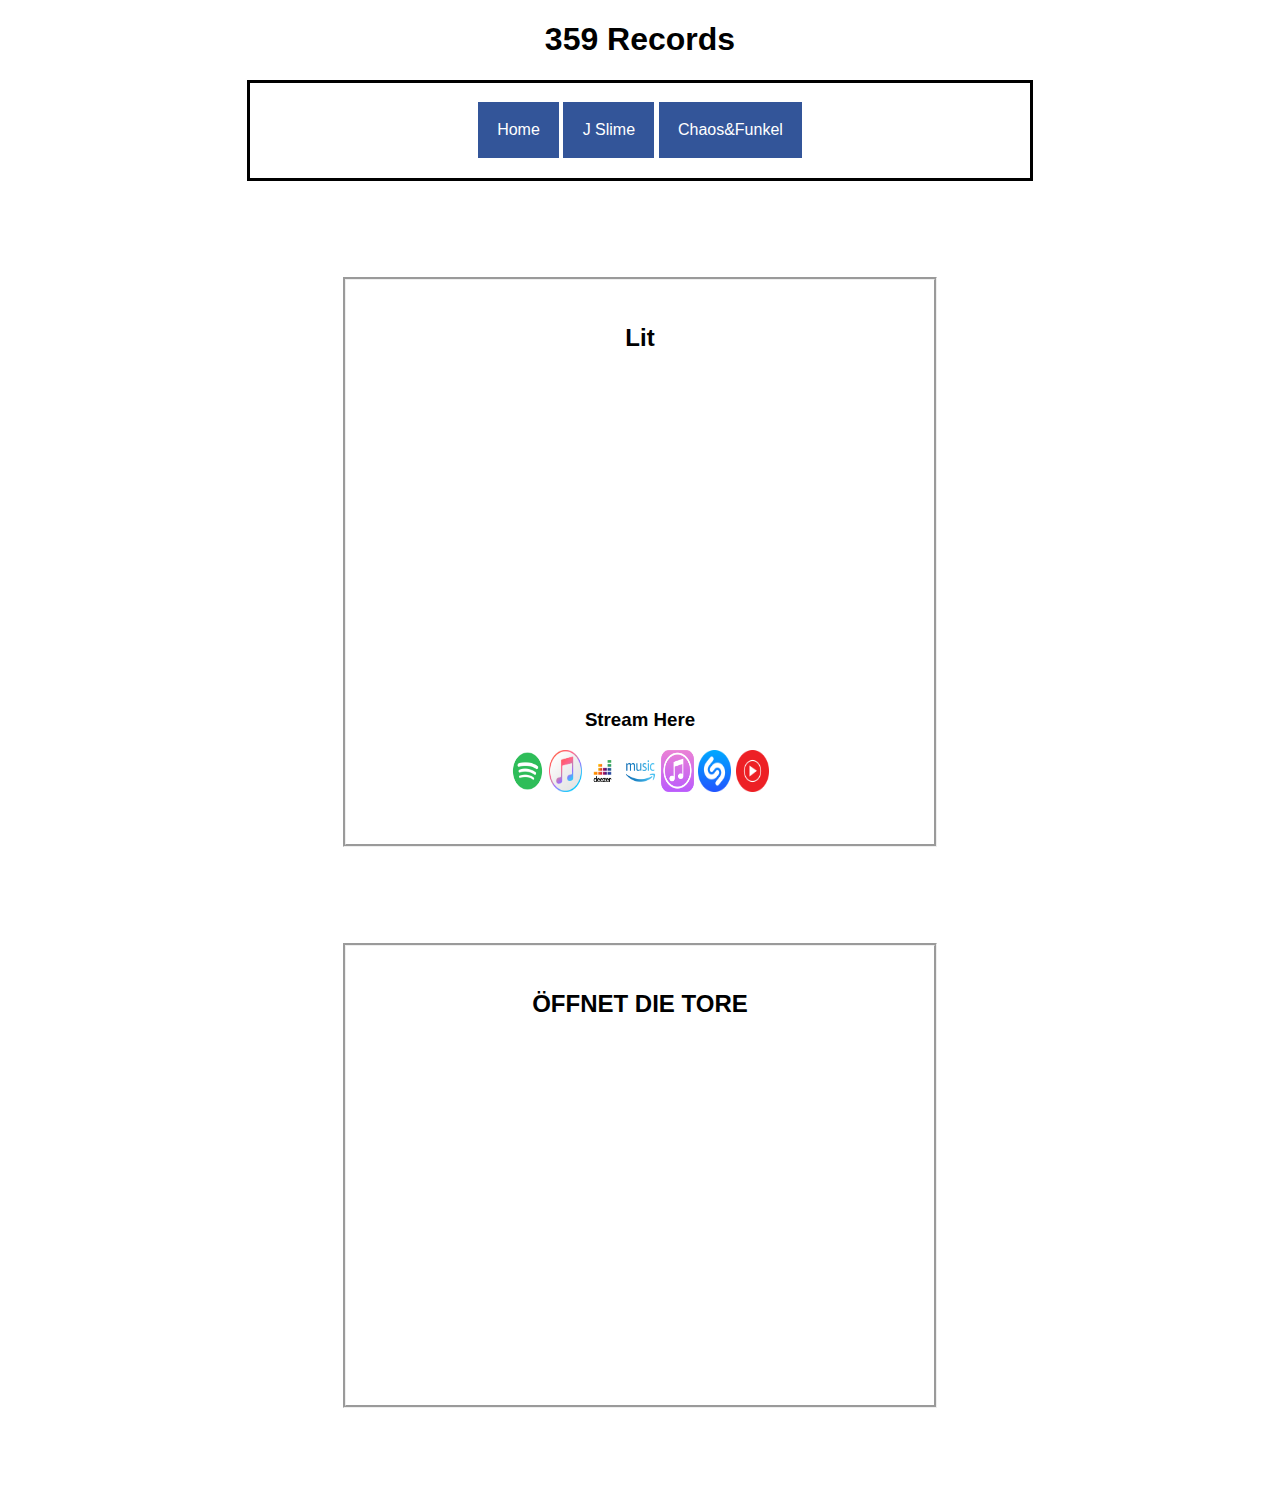
==== index.html @ 12d3d67a "first commit" ====
<!DOCTYPE html>
<html lang="en">
<head>
  <meta charset="UTF-8">
  <meta http-equiv="X-UA-Compatible" content="IE=edge">
  <meta name="viewport" content="width=device-width, initial-scale=1.0">
  <link rel="stylesheet" href="styles.css">
  <title>359 Records | The Open Source Web3 Record Label</title>
</head>
<body>
  <header>
    <h1>359 Records</h1>
  </header>
  
  <nav>
    <ul>
      <li><a href="index.html">Home</a></li>
      <li><a href="jslime.html">J Slime</a></li>
      <li><a href="chaos&funkel.html">Chaos&Funkel</a></li>
    </ul>
  </nav>

  <div class="release">
    <h2>Lit</h2>
    <div class="row_content">
      <iframe width="560" height="315" src="https://www.youtube.com/embed/x91KB4RolL4" title="YouTube video player" frameborder="0" allow="accelerometer; autoplay; clipboard-write; encrypted-media; gyroscope; picture-in-picture" allowfullscreen>
      </iframe>
    <h3>Stream Here</h3>
    <a href="https://open.spotify.com/album/1MGZklU2a8NoUvh8WsIWMs?referral=labelaffiliate&utm_source=1100liJccTJV&utm_medium=Indie_Distrokid&utm_campaign=labelaffiliate"]>
      <img src="img/spotify_logo.png" alt="spotify_logo" height="42" width="33">
    </a>
    <a href="https://music.apple.com/us/album/lit-single/1598792626?uo=4"]>
      <img src="img/applemusic_logo.png" alt="apple_logo" height="42" width="33">
    </a>
    <a href="https://www.deezer.com/de/album/277835002">
      <img src="img/deezer_logo.png" alt="deezer_logo" height="42" width="33">
    </a>
    <a href="https://www.amazon.com/gp/product/B09N2P4R2Y">
      <img src="img/amazonmusic_logo.png" alt="amazonmusic_logo" height="42" width="33">  
    </a>
    <a href="https://music.apple.com/us/album/lit-single/1598792626?uo=4&app=itunes&at=1001lry3&ct=dashboard">
      <img src="img/itunes_logo.png" alt="itunes_logo" height="42" width="33">
    </a>
    <a href="https://www.shazam.com/de/track/596119555/lit">
      <img src="img/shazam_logo.png" alt="shazam_logo" height="42" width="33">
    </a>
    <a href="https://music.youtube.com/playlist?list=OLAK5uy_l1vqA_8gUKTZh3XFg6WRbxYBHTE07L10Q&feature=share">
      <img src="img/youtubemusic_logo.png" alt="youtubemusic_logo" height="42" width="33">
    </a>
    </div>
  </div>
  
  <div class="release">
    <h2>ÖFFNET DIE TORE</h2>
    <div class="row_content">
      <iframe width="560" height="315" src="https://www.youtube.com/embed/uKxlsEPYcmQ" title="YouTube video player" frameborder="0" allow="accelerometer; autoplay; clipboard-write; encrypted-media; gyroscope; picture-in-picture" allowfullscreen></iframe>
    </div> 
    
  </div>
</body>
</html>
---- styles.css ----
html, body {
  height: 100%;
}

html {
  display: table;
  margin: auto;
}

body {
  display: table-cell;
  vertical-align: middle;
  text-align: center;
  font-family: Arial, Helvetica, sans-serif;
}

nav {
  padding: 0;
}

ul {
  list-style-type: none;
  overflow: hidden;
  padding: 1.2rem;
  border: solid;
}

li {
  display: inline-block;
  background-color: #359;
  padding: 1.2rem;
}

a {
  text-decoration: none;
  color: white;
}

li:hover {
  background-color: black;
  cursor: pointer;
}

.release {
  border-style: groove;
  margin: 6rem;
  padding: 1.5rem 0.9rem 3rem;
}
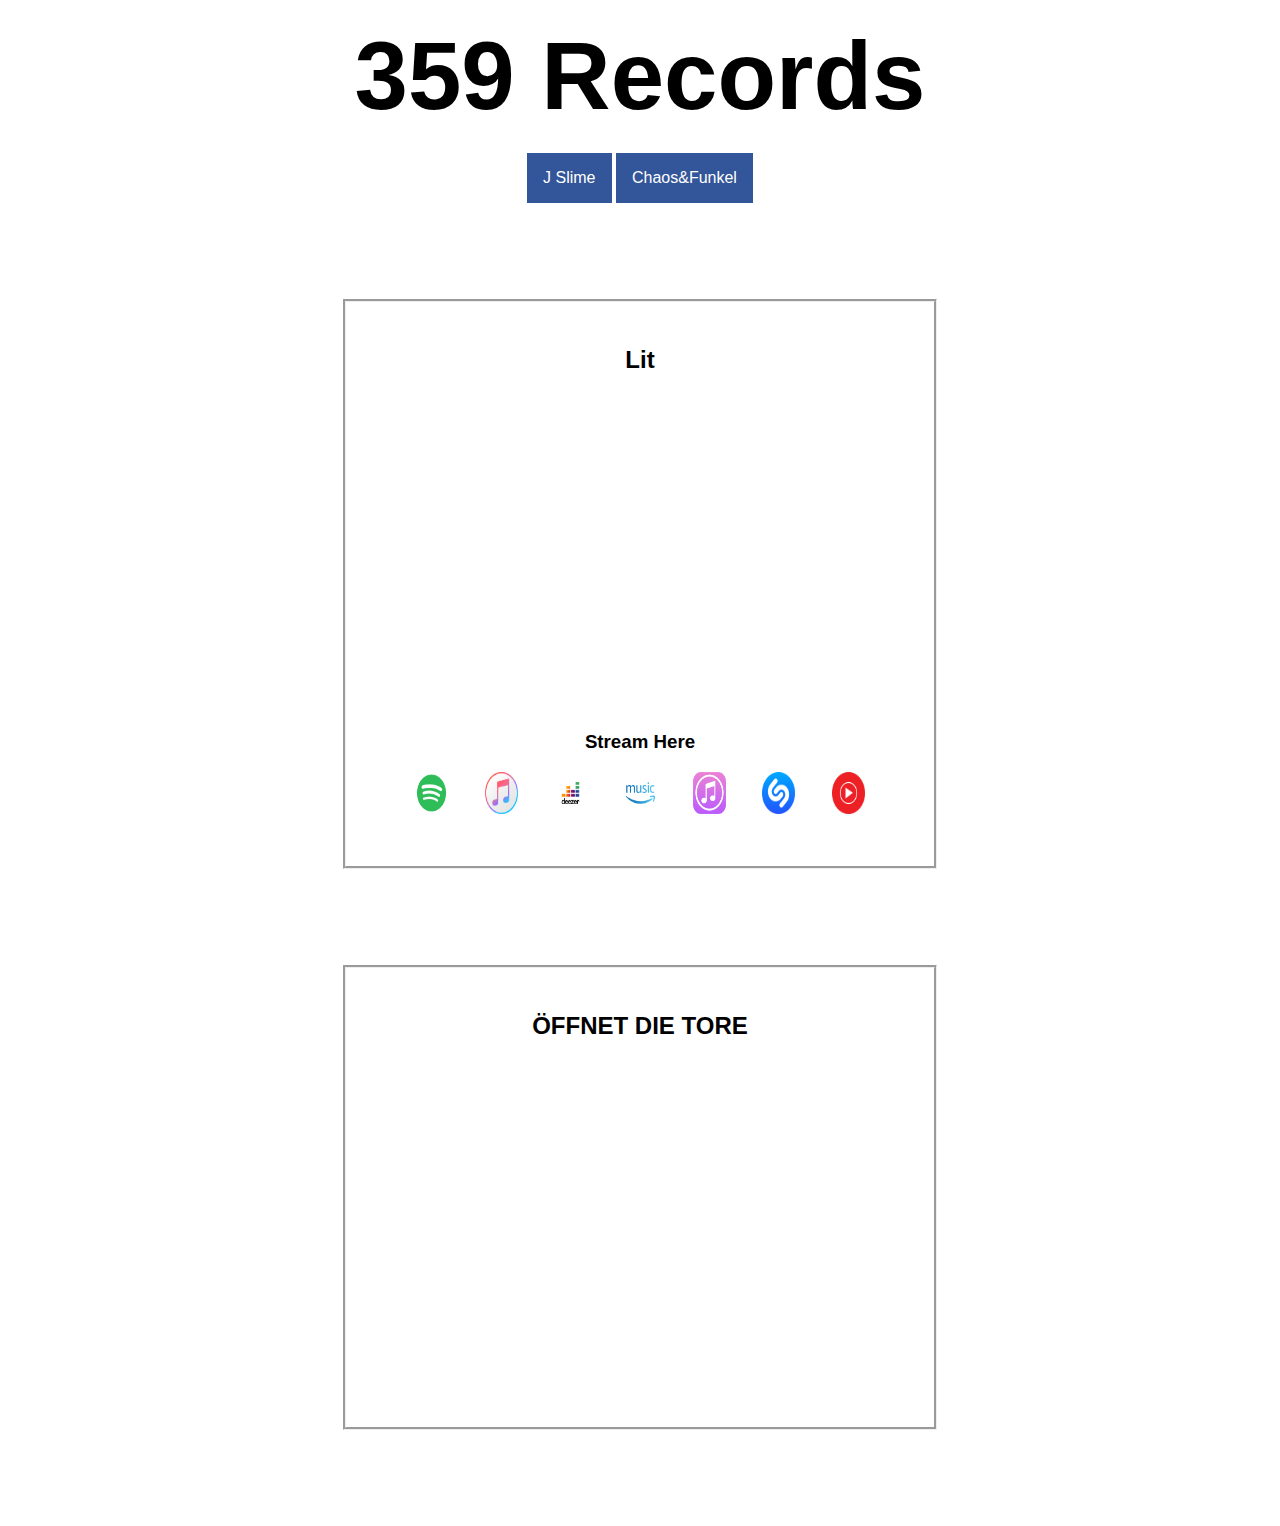
==== commit 1ae9e713: "new minimalistic navbar" ====
--- a/index.html
+++ b/index.html
@@ -9,17 +9,12 @@
 </head>
 <body>
   <header>
-    <h1>359 Records</h1>
+    <nav>
+        <h1><a href="index.html" class="logo">359 Records</a></h1>
+        <div class="nav-item"><a href="jslime.html">J Slime</a></div>
+        <div class="nav-item"><a href="chaos&funkel.html">Chaos&Funkel</a></div>
+    </nav>
   </header>
-  
-  <nav>
-    <ul>
-      <li><a href="index.html">Home</a></li>
-      <li><a href="jslime.html">J Slime</a></li>
-      <li><a href="chaos&funkel.html">Chaos&Funkel</a></li>
-    </ul>
-  </nav>
-
   <div class="release">
     <h2>Lit</h2>
     <div class="row_content">
@@ -49,13 +44,11 @@
     </a>
     </div>
   </div>
-  
   <div class="release">
     <h2>ÖFFNET DIE TORE</h2>
     <div class="row_content">
       <iframe width="560" height="315" src="https://www.youtube.com/embed/uKxlsEPYcmQ" title="YouTube video player" frameborder="0" allow="accelerometer; autoplay; clipboard-write; encrypted-media; gyroscope; picture-in-picture" allowfullscreen></iframe>
     </div> 
-    
   </div>
 </body>
 </html>--- a/styles.css
+++ b/styles.css
@@ -9,34 +9,30 @@
 
 body {
   display: table-cell;
-  vertical-align: middle;
   text-align: center;
   font-family: Arial, Helvetica, sans-serif;
+  padding: 0;
+  margin: 0;
 }
 
-nav {
-  padding: 0;
+
+.logo {
+  color: black;
+  font-size: 6rem;
 }
 
-ul {
-  list-style-type: none;
-  overflow: hidden;
-  padding: 1.2rem;
-  border: solid;
-}
-
-li {
-  display: inline-block;
+.nav-item {
   background-color: #359;
-  padding: 1.2rem;
+  display: inline-flex;
 }
 
 a {
   text-decoration: none;
   color: white;
+  padding: 1rem;
 }
 
-li:hover {
+.nav-item:hover {
   background-color: black;
   cursor: pointer;
 }
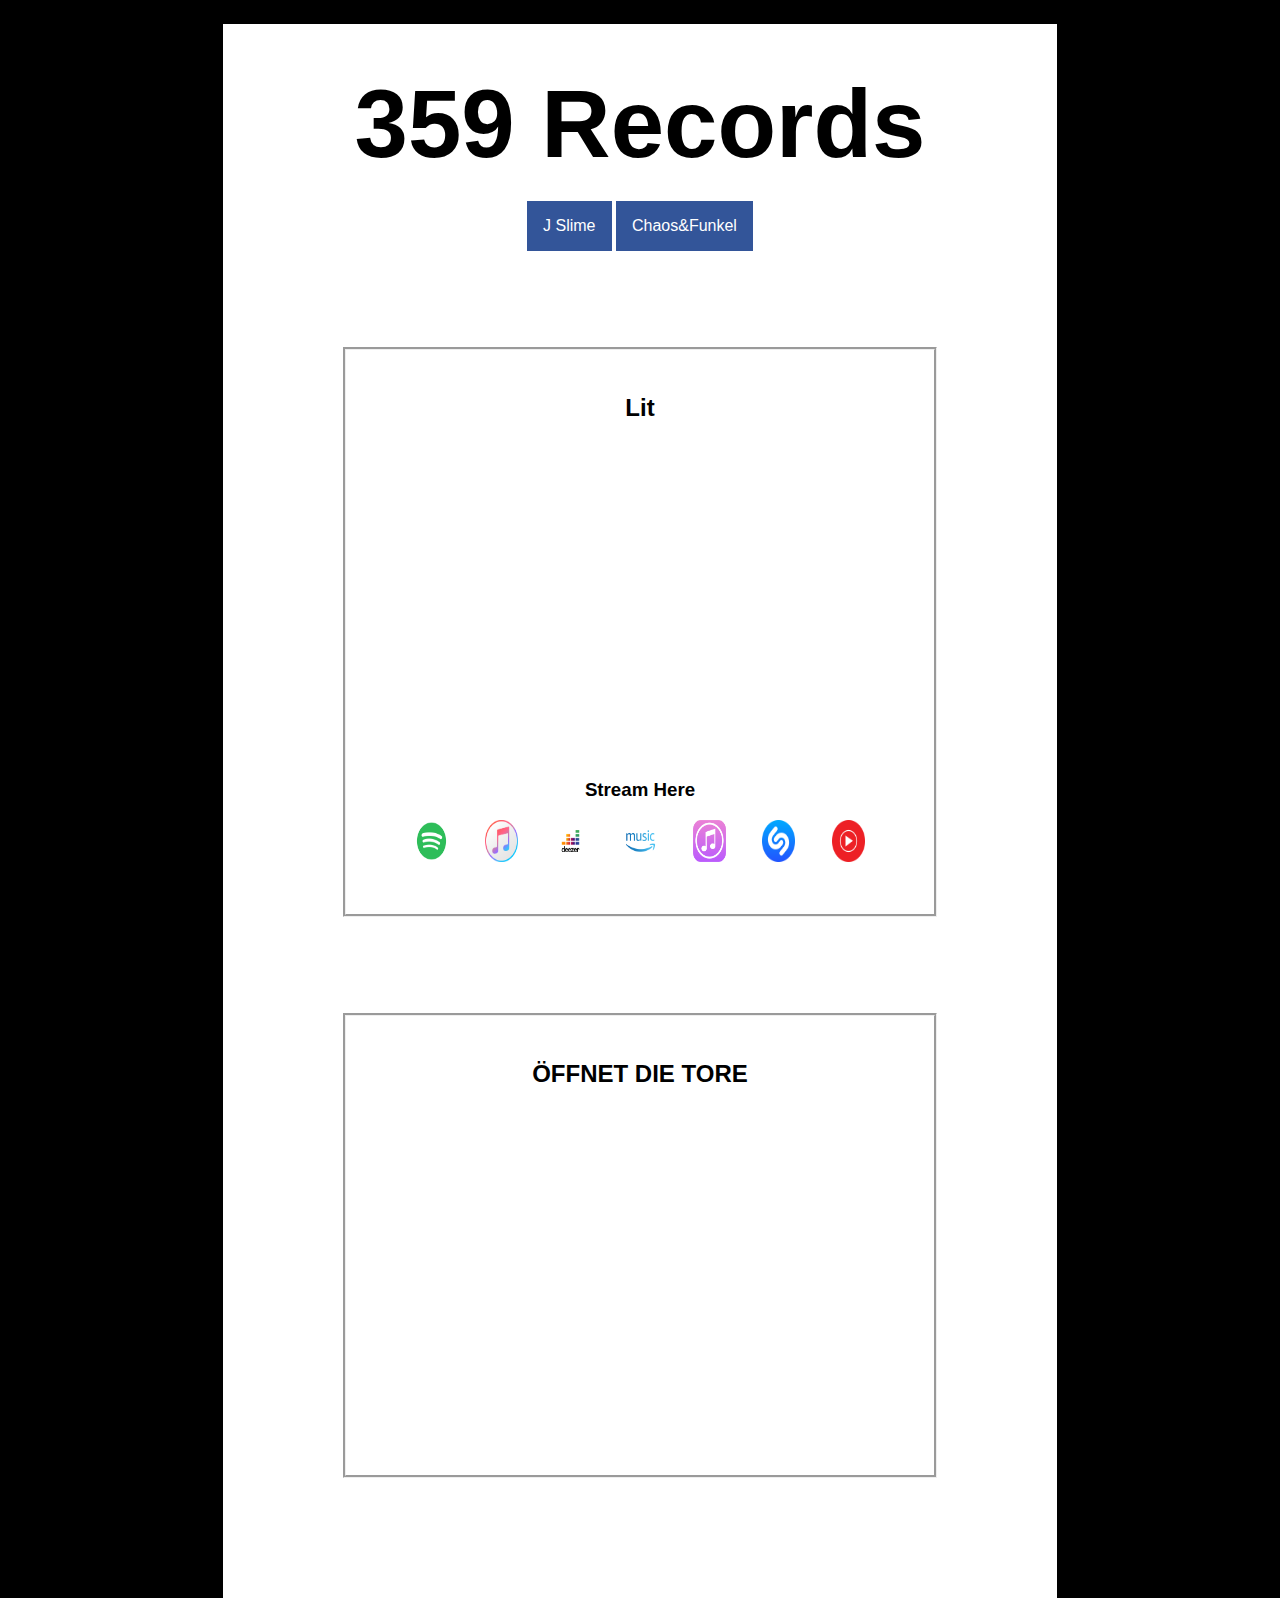
==== commit 60ea60aa: "added responsive features" ====
--- a/index.html
+++ b/index.html
@@ -8,47 +8,49 @@
   <title>359 Records | The Open Source Web3 Record Label</title>
 </head>
 <body>
-  <header>
-    <nav>
-        <h1><a href="index.html" class="logo">359 Records</a></h1>
-        <div class="nav-item"><a href="jslime.html">J Slime</a></div>
-        <div class="nav-item"><a href="chaos&funkel.html">Chaos&Funkel</a></div>
-    </nav>
-  </header>
-  <div class="release">
-    <h2>Lit</h2>
-    <div class="row_content">
-      <iframe width="560" height="315" src="https://www.youtube.com/embed/x91KB4RolL4" title="YouTube video player" frameborder="0" allow="accelerometer; autoplay; clipboard-write; encrypted-media; gyroscope; picture-in-picture" allowfullscreen>
-      </iframe>
-    <h3>Stream Here</h3>
-    <a href="https://open.spotify.com/album/1MGZklU2a8NoUvh8WsIWMs?referral=labelaffiliate&utm_source=1100liJccTJV&utm_medium=Indie_Distrokid&utm_campaign=labelaffiliate"]>
-      <img src="img/spotify_logo.png" alt="spotify_logo" height="42" width="33">
-    </a>
-    <a href="https://music.apple.com/us/album/lit-single/1598792626?uo=4"]>
-      <img src="img/applemusic_logo.png" alt="apple_logo" height="42" width="33">
-    </a>
-    <a href="https://www.deezer.com/de/album/277835002">
-      <img src="img/deezer_logo.png" alt="deezer_logo" height="42" width="33">
-    </a>
-    <a href="https://www.amazon.com/gp/product/B09N2P4R2Y">
-      <img src="img/amazonmusic_logo.png" alt="amazonmusic_logo" height="42" width="33">  
-    </a>
-    <a href="https://music.apple.com/us/album/lit-single/1598792626?uo=4&app=itunes&at=1001lry3&ct=dashboard">
-      <img src="img/itunes_logo.png" alt="itunes_logo" height="42" width="33">
-    </a>
-    <a href="https://www.shazam.com/de/track/596119555/lit">
-      <img src="img/shazam_logo.png" alt="shazam_logo" height="42" width="33">
-    </a>
-    <a href="https://music.youtube.com/playlist?list=OLAK5uy_l1vqA_8gUKTZh3XFg6WRbxYBHTE07L10Q&feature=share">
-      <img src="img/youtubemusic_logo.png" alt="youtubemusic_logo" height="42" width="33">
-    </a>
+  <div class="content">
+    <header>
+      <nav>
+          <h1><a href="index.html" class="logo">359 Records</a></h1>
+          <div class="nav-item"><a href="jslime.html">J Slime</a></div>
+          <div class="nav-item"><a href="chaos&funkel.html">Chaos&Funkel</a></div>
+      </nav>
+    </header>
+    <div class="release">
+      <h2>Lit</h2>
+      <div class="row_content">
+        <iframe width="560" height="315" src="https://www.youtube.com/embed/x91KB4RolL4" title="YouTube video player" frameborder="0" allow="accelerometer; autoplay; clipboard-write; encrypted-media; gyroscope; picture-in-picture" allowfullscreen>
+        </iframe>
+      <h3>Stream Here</h3>
+      <a href="https://open.spotify.com/album/1MGZklU2a8NoUvh8WsIWMs?referral=labelaffiliate&utm_source=1100liJccTJV&utm_medium=Indie_Distrokid&utm_campaign=labelaffiliate"]>
+        <img src="img/spotify_logo.png" alt="spotify_logo" height="42" width="33">
+      </a>
+      <a href="https://music.apple.com/us/album/lit-single/1598792626?uo=4"]>
+        <img src="img/applemusic_logo.png" alt="apple_logo" height="42" width="33">
+      </a>
+      <a href="https://www.deezer.com/de/album/277835002">
+        <img src="img/deezer_logo.png" alt="deezer_logo" height="42" width="33">
+      </a>
+      <a href="https://www.amazon.com/gp/product/B09N2P4R2Y">
+        <img src="img/amazonmusic_logo.png" alt="amazonmusic_logo" height="42" width="33">  
+      </a>
+      <a href="https://music.apple.com/us/album/lit-single/1598792626?uo=4&app=itunes&at=1001lry3&ct=dashboard">
+        <img src="img/itunes_logo.png" alt="itunes_logo" height="42" width="33">
+      </a>
+      <a href="https://www.shazam.com/de/track/596119555/lit">
+        <img src="img/shazam_logo.png" alt="shazam_logo" height="42" width="33">
+      </a>
+      <a href="https://music.youtube.com/playlist?list=OLAK5uy_l1vqA_8gUKTZh3XFg6WRbxYBHTE07L10Q&feature=share">
+        <img src="img/youtubemusic_logo.png" alt="youtubemusic_logo" height="42" width="33">
+      </a>
+      </div>
     </div>
-  </div>
-  <div class="release">
-    <h2>ÖFFNET DIE TORE</h2>
-    <div class="row_content">
-      <iframe width="560" height="315" src="https://www.youtube.com/embed/uKxlsEPYcmQ" title="YouTube video player" frameborder="0" allow="accelerometer; autoplay; clipboard-write; encrypted-media; gyroscope; picture-in-picture" allowfullscreen></iframe>
-    </div> 
+    <div class="release">
+      <h2>ÖFFNET DIE TORE</h2>
+      <div class="row_content">
+        <iframe width="560" height="315" src="https://www.youtube.com/embed/uKxlsEPYcmQ" title="YouTube video player" frameborder="0" allow="accelerometer; autoplay; clipboard-write; encrypted-media; gyroscope; picture-in-picture" allowfullscreen></iframe>
+      </div> 
+    </div>
   </div>
 </body>
 </html>--- a/styles.css
+++ b/styles.css
@@ -3,18 +3,24 @@
 }
 
 html {
-  display: table;
+  display: flex;;
   margin: auto;
+  justify-content: center;
 }
 
 body {
-  display: table-cell;
   text-align: center;
   font-family: Arial, Helvetica, sans-serif;
   padding: 0;
   margin: 0;
+  background-color: black;
 }
 
+.content {
+  background-color: white;
+  padding: 1.5rem;
+  margin: 1.5rem;
+}
 
 .logo {
   color: black;
@@ -43,3 +49,13 @@
   padding: 1.5rem 0.9rem 3rem;
 }
 
+@media only screen and (max-width: 900px) {
+  .logo {
+    font-size: 3.59rem;
+  }
+
+  iframe {
+    width: 21rem;
+    height: 15rem;
+  }
+}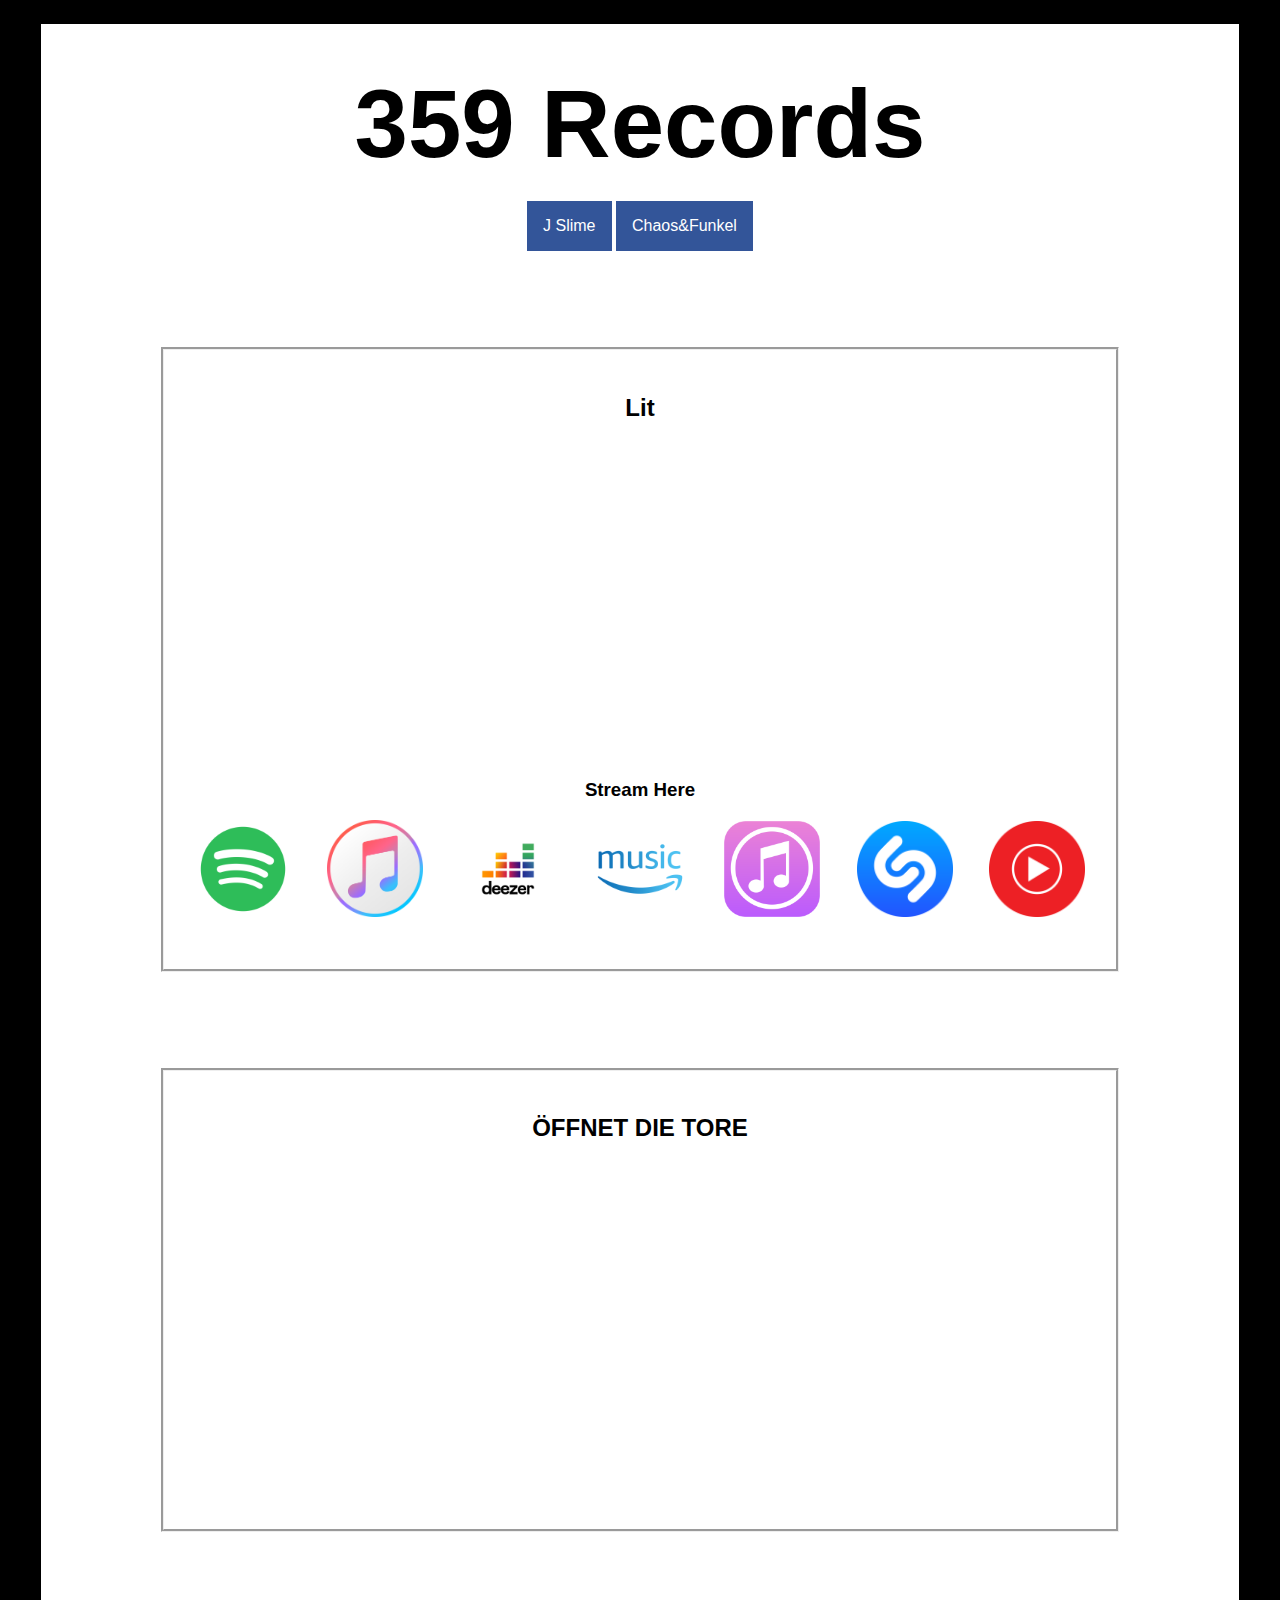
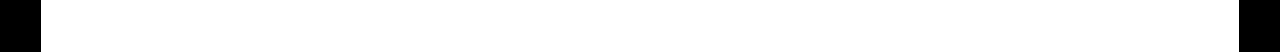
==== commit bc2f6c1f: "adjusted responsive media queries" ====
--- a/index.html
+++ b/index.html
@@ -23,25 +23,25 @@
         </iframe>
       <h3>Stream Here</h3>
       <a href="https://open.spotify.com/album/1MGZklU2a8NoUvh8WsIWMs?referral=labelaffiliate&utm_source=1100liJccTJV&utm_medium=Indie_Distrokid&utm_campaign=labelaffiliate"]>
-        <img src="img/spotify_logo.png" alt="spotify_logo" height="42" width="33">
+        <img src="img/spotify_logo.png" alt="spotify_logo">
       </a>
       <a href="https://music.apple.com/us/album/lit-single/1598792626?uo=4"]>
-        <img src="img/applemusic_logo.png" alt="apple_logo" height="42" width="33">
+        <img src="img/applemusic_logo.png" alt="apple_logo">
       </a>
       <a href="https://www.deezer.com/de/album/277835002">
-        <img src="img/deezer_logo.png" alt="deezer_logo" height="42" width="33">
+        <img src="img/deezer_logo.png" alt="deezer_logo">
       </a>
       <a href="https://www.amazon.com/gp/product/B09N2P4R2Y">
-        <img src="img/amazonmusic_logo.png" alt="amazonmusic_logo" height="42" width="33">  
+        <img src="img/amazonmusic_logo.png" alt="amazonmusic_logo">  
       </a>
       <a href="https://music.apple.com/us/album/lit-single/1598792626?uo=4&app=itunes&at=1001lry3&ct=dashboard">
-        <img src="img/itunes_logo.png" alt="itunes_logo" height="42" width="33">
+        <img src="img/itunes_logo.png" alt="itunes_logo">
       </a>
       <a href="https://www.shazam.com/de/track/596119555/lit">
-        <img src="img/shazam_logo.png" alt="shazam_logo" height="42" width="33">
+        <img src="img/shazam_logo.png" alt="shazam_logo">
       </a>
       <a href="https://music.youtube.com/playlist?list=OLAK5uy_l1vqA_8gUKTZh3XFg6WRbxYBHTE07L10Q&feature=share">
-        <img src="img/youtubemusic_logo.png" alt="youtubemusic_logo" height="42" width="33">
+        <img src="img/youtubemusic_logo.png" alt="youtubemusic_logo">
       </a>
       </div>
     </div>
--- a/styles.css
+++ b/styles.css
@@ -49,6 +49,10 @@
   padding: 1.5rem 0.9rem 3rem;
 }
 
+img {
+  width: 6rem;
+}
+
 @media only screen and (max-width: 900px) {
   .logo {
     font-size: 3.59rem;
@@ -58,4 +62,13 @@
     width: 21rem;
     height: 15rem;
   }
+
+  .content {
+    margin: 0;
+  }
+
+  nav {
+    padding: 0.3rem;
+  }
+
 }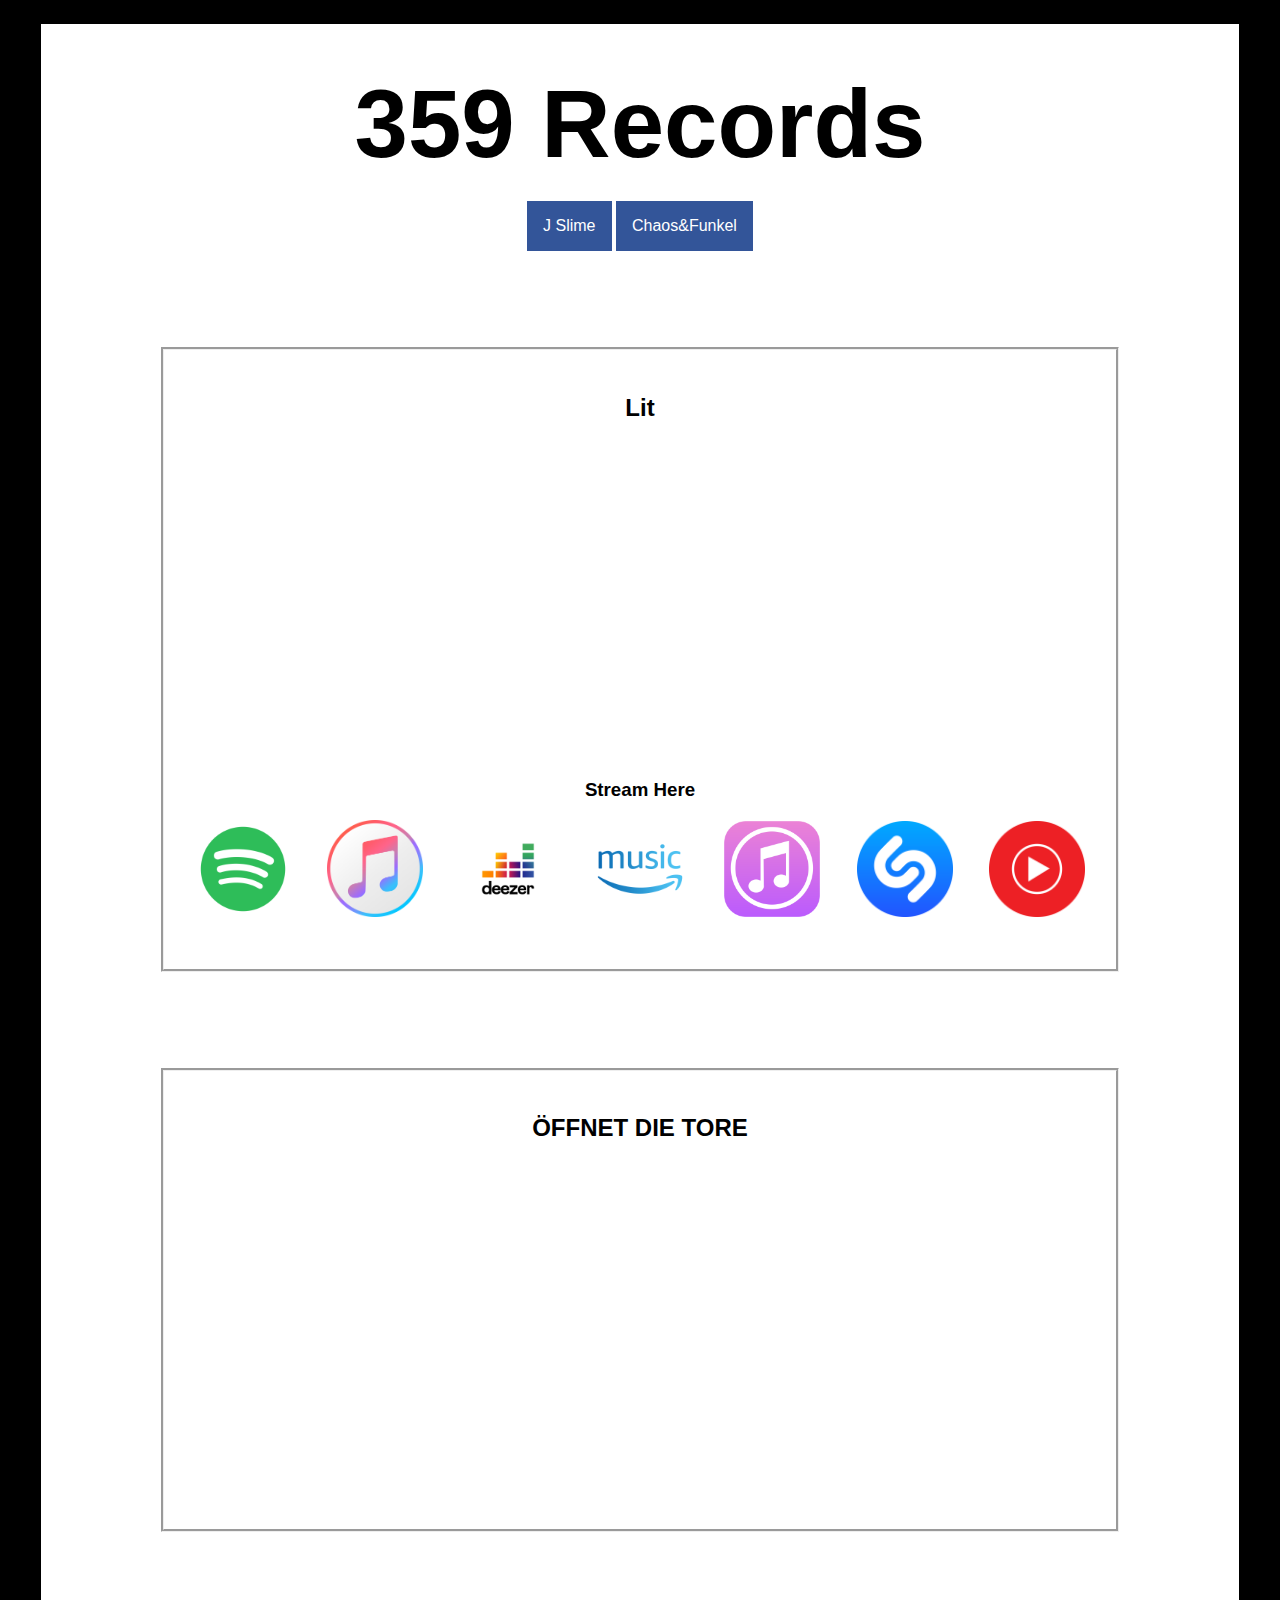
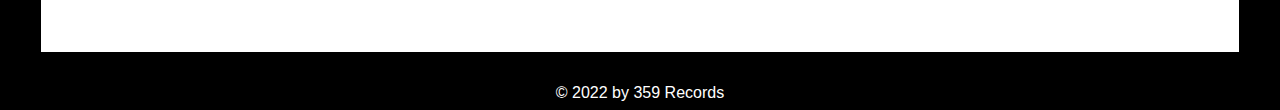
==== commit 9876635d: "added footer" ====
--- a/index.html
+++ b/index.html
@@ -4,6 +4,7 @@
   <meta charset="UTF-8">
   <meta http-equiv="X-UA-Compatible" content="IE=edge">
   <meta name="viewport" content="width=device-width, initial-scale=1.0">
+  <meta name="description" content="359 Records | The Open Source Web3 Record Label">
   <link rel="stylesheet" href="styles.css">
   <title>359 Records | The Open Source Web3 Record Label</title>
 </head>
@@ -16,41 +17,46 @@
           <div class="nav-item"><a href="chaos&funkel.html">Chaos&Funkel</a></div>
       </nav>
     </header>
-    <div class="release">
-      <h2>Lit</h2>
-      <div class="row_content">
-        <iframe width="560" height="315" src="https://www.youtube.com/embed/x91KB4RolL4" title="YouTube video player" frameborder="0" allow="accelerometer; autoplay; clipboard-write; encrypted-media; gyroscope; picture-in-picture" allowfullscreen>
-        </iframe>
-      <h3>Stream Here</h3>
-      <a href="https://open.spotify.com/album/1MGZklU2a8NoUvh8WsIWMs?referral=labelaffiliate&utm_source=1100liJccTJV&utm_medium=Indie_Distrokid&utm_campaign=labelaffiliate"]>
-        <img src="img/spotify_logo.png" alt="spotify_logo">
-      </a>
-      <a href="https://music.apple.com/us/album/lit-single/1598792626?uo=4"]>
-        <img src="img/applemusic_logo.png" alt="apple_logo">
-      </a>
-      <a href="https://www.deezer.com/de/album/277835002">
-        <img src="img/deezer_logo.png" alt="deezer_logo">
-      </a>
-      <a href="https://www.amazon.com/gp/product/B09N2P4R2Y">
-        <img src="img/amazonmusic_logo.png" alt="amazonmusic_logo">  
-      </a>
-      <a href="https://music.apple.com/us/album/lit-single/1598792626?uo=4&app=itunes&at=1001lry3&ct=dashboard">
-        <img src="img/itunes_logo.png" alt="itunes_logo">
-      </a>
-      <a href="https://www.shazam.com/de/track/596119555/lit">
-        <img src="img/shazam_logo.png" alt="shazam_logo">
-      </a>
-      <a href="https://music.youtube.com/playlist?list=OLAK5uy_l1vqA_8gUKTZh3XFg6WRbxYBHTE07L10Q&feature=share">
-        <img src="img/youtubemusic_logo.png" alt="youtubemusic_logo">
-      </a>
-      </div>
-    </div>
-    <div class="release">
-      <h2>ÖFFNET DIE TORE</h2>
-      <div class="row_content">
-        <iframe width="560" height="315" src="https://www.youtube.com/embed/uKxlsEPYcmQ" title="YouTube video player" frameborder="0" allow="accelerometer; autoplay; clipboard-write; encrypted-media; gyroscope; picture-in-picture" allowfullscreen></iframe>
-      </div> 
-    </div>
+    <main>
+      <article class="release">
+        <h2>Lit</h2>
+        <div class="row_content">
+          <iframe width="560" height="315" src="https://www.youtube.com/embed/x91KB4RolL4" title="YouTube video player" frameborder="0" allow="accelerometer; autoplay; clipboard-write; encrypted-media; gyroscope; picture-in-picture" allowfullscreen>
+          </iframe>
+        <h3>Stream Here</h3>
+        <a href="https://open.spotify.com/album/1MGZklU2a8NoUvh8WsIWMs?referral=labelaffiliate&utm_source=1100liJccTJV&utm_medium=Indie_Distrokid&utm_campaign=labelaffiliate"]>
+          <img src="img/spotify_logo.png" alt="spotify_logo">
+        </a>
+        <a href="https://music.apple.com/us/album/lit-single/1598792626?uo=4"]>
+          <img src="img/applemusic_logo.png" alt="apple_logo">
+        </a>
+        <a href="https://www.deezer.com/de/album/277835002">
+          <img src="img/deezer_logo.png" alt="deezer_logo">
+        </a>
+        <a href="https://www.amazon.com/gp/product/B09N2P4R2Y">
+          <img src="img/amazonmusic_logo.png" alt="amazonmusic_logo">  
+        </a>
+        <a href="https://music.apple.com/us/album/lit-single/1598792626?uo=4&app=itunes&at=1001lry3&ct=dashboard">
+          <img src="img/itunes_logo.png" alt="itunes_logo">
+        </a>
+        <a href="https://www.shazam.com/de/track/596119555/lit">
+          <img src="img/shazam_logo.png" alt="shazam_logo">
+        </a>
+        <a href="https://music.youtube.com/playlist?list=OLAK5uy_l1vqA_8gUKTZh3XFg6WRbxYBHTE07L10Q&feature=share">
+          <img src="img/youtubemusic_logo.png" alt="youtubemusic_logo">
+        </a>
+        </div>
+      </article>
+      <article class="release">
+        <h2>ÖFFNET DIE TORE</h2>
+        <div class="row_content">
+          <iframe width="560" height="315" src="https://www.youtube.com/embed/uKxlsEPYcmQ" title="YouTube video player" frameborder="0" allow="accelerometer; autoplay; clipboard-write; encrypted-media; gyroscope; picture-in-picture" allowfullscreen></iframe>
+        </div> 
+      </article>
+    </main> 
   </div>
+  <footer>
+    &copy; 2022 by 359 Records
+  </footer>
 </body>
 </html>--- a/styles.css
+++ b/styles.css
@@ -53,6 +53,11 @@
   width: 6rem;
 }
 
+footer {
+  color: white;
+  padding: 0.5rem;
+}
+
 @media only screen and (max-width: 900px) {
   .logo {
     font-size: 3.59rem;
@@ -70,5 +75,4 @@
   nav {
     padding: 0.3rem;
   }
-
 }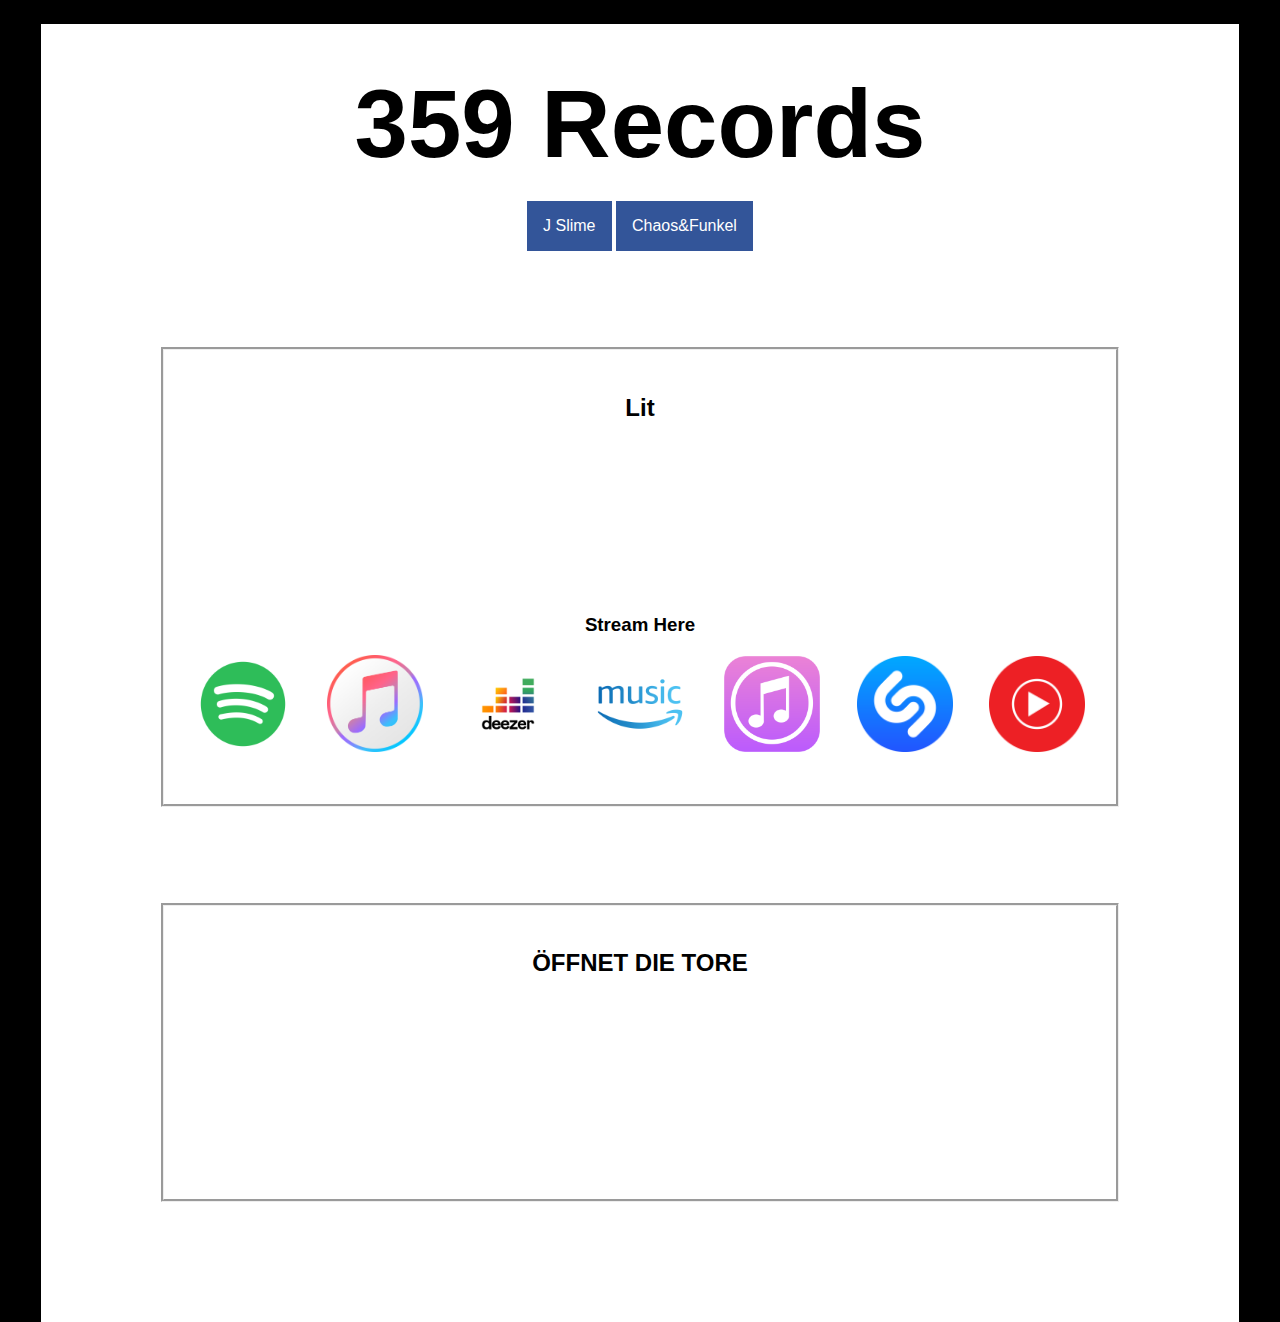
==== commit 2d9e8183: "added footer to the other pages, but it is not displayed" ====
--- a/index.html
+++ b/index.html
@@ -21,7 +21,7 @@
       <article class="release">
         <h2>Lit</h2>
         <div class="row_content">
-          <iframe width="560" height="315" src="https://www.youtube.com/embed/x91KB4RolL4" title="YouTube video player" frameborder="0" allow="accelerometer; autoplay; clipboard-write; encrypted-media; gyroscope; picture-in-picture" allowfullscreen>
+          <iframe src="https://www.youtube.com/embed/x91KB4RolL4" title="YouTube video player" frameborder="0" allow="accelerometer; autoplay; clipboard-write; encrypted-media; gyroscope; picture-in-picture" allowfullscreen>
           </iframe>
         <h3>Stream Here</h3>
         <a href="https://open.spotify.com/album/1MGZklU2a8NoUvh8WsIWMs?referral=labelaffiliate&utm_source=1100liJccTJV&utm_medium=Indie_Distrokid&utm_campaign=labelaffiliate"]>
@@ -50,7 +50,7 @@
       <article class="release">
         <h2>ÖFFNET DIE TORE</h2>
         <div class="row_content">
-          <iframe width="560" height="315" src="https://www.youtube.com/embed/uKxlsEPYcmQ" title="YouTube video player" frameborder="0" allow="accelerometer; autoplay; clipboard-write; encrypted-media; gyroscope; picture-in-picture" allowfullscreen></iframe>
+          <iframe src="https://www.youtube.com/embed/uKxlsEPYcmQ" title="YouTube video player" frameborder="0" allow="accelerometer; autoplay; clipboard-write; encrypted-media; gyroscope; picture-in-picture" allowfullscreen></iframe>
         </div> 
       </article>
     </main> 
--- a/styles.css
+++ b/styles.css
@@ -54,6 +54,7 @@
 }
 
 footer {
+  position: fixed;
   color: white;
   padding: 0.5rem;
 }
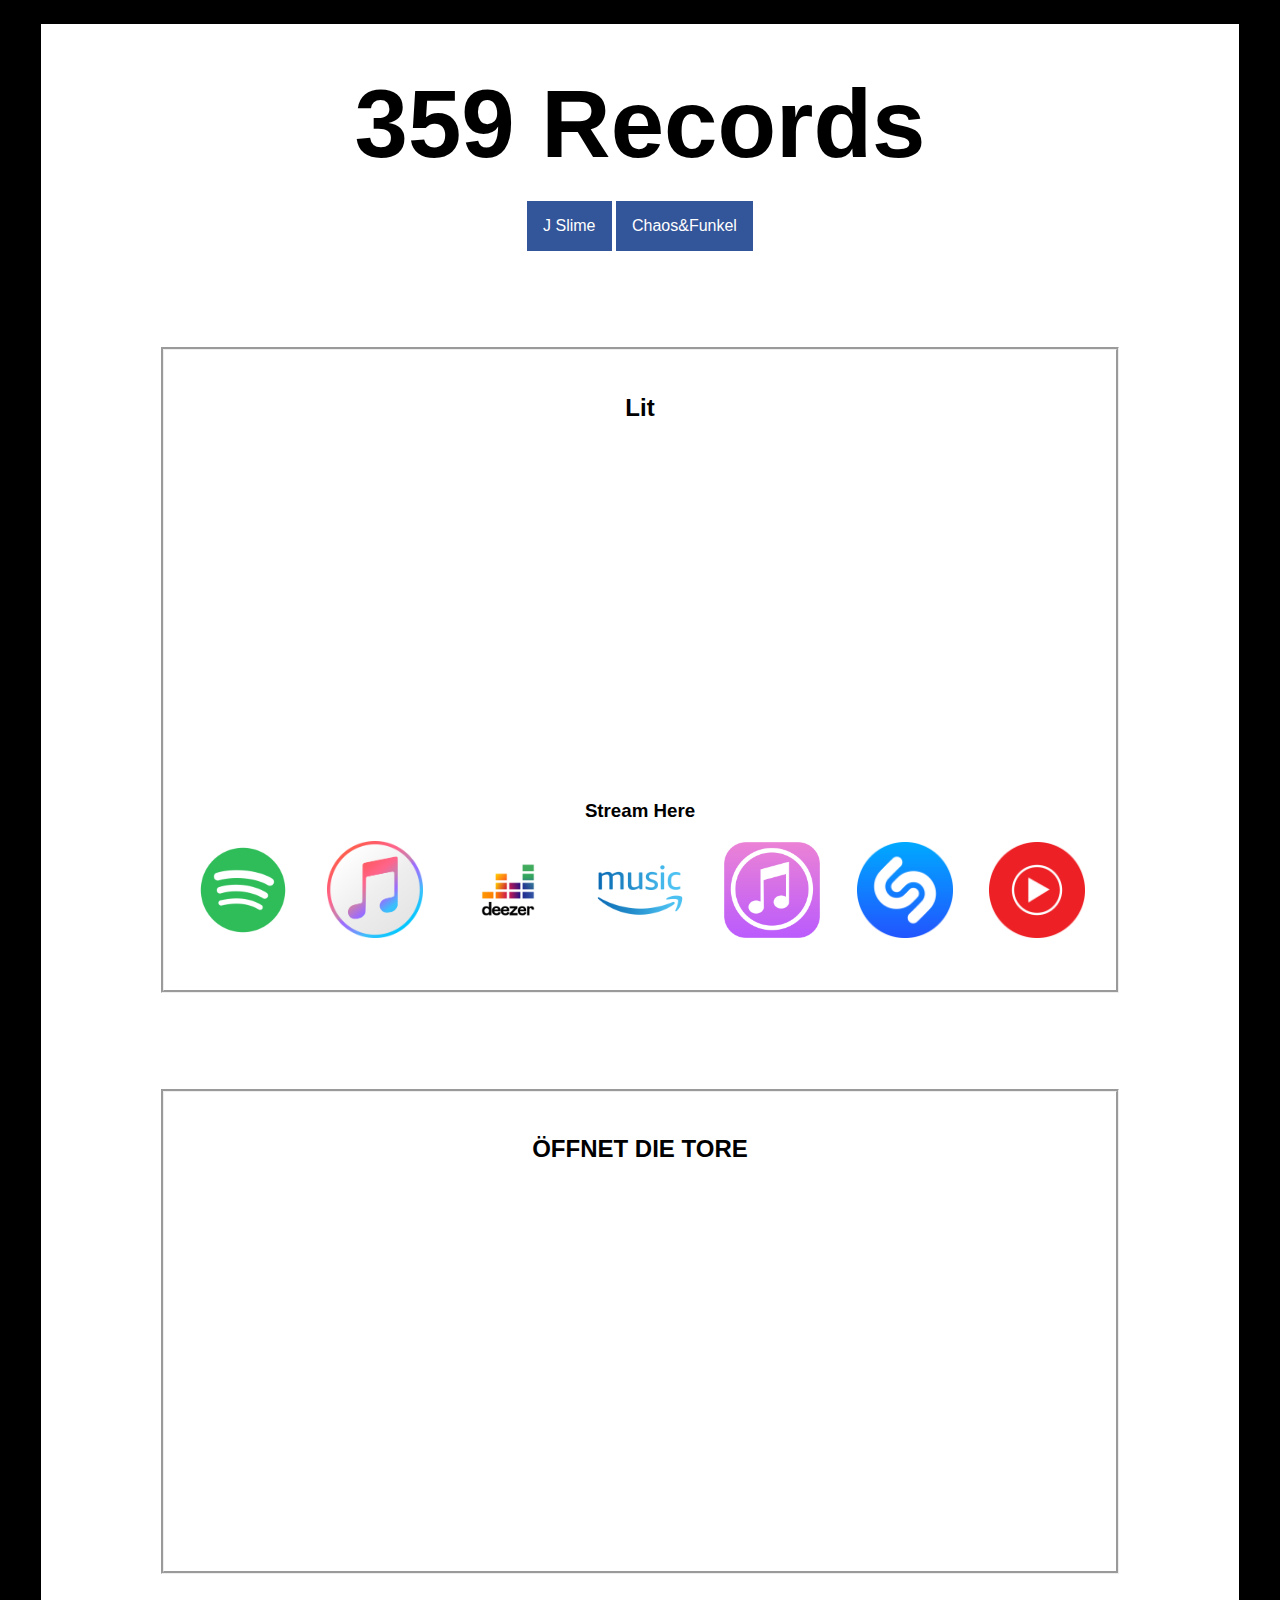
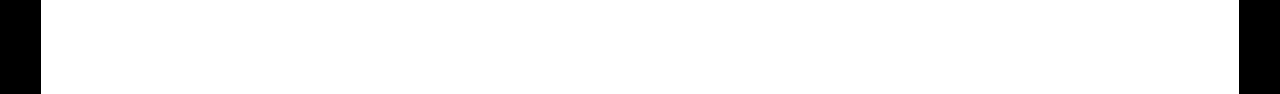
==== commit 7ee88b0b: "added Nostr Chat Widget" ====
--- a/index.html
+++ b/index.html
@@ -5,8 +5,8 @@
   <meta http-equiv="X-UA-Compatible" content="IE=edge">
   <meta name="viewport" content="width=device-width, initial-scale=1.0">
   <meta name="description" content="359 Records | The Open Source Web3 Record Label">
+  <title>359 Records | The Open Source Web3 Record Label</title>
   <link rel="stylesheet" href="styles.css">
-  <title>359 Records | The Open Source Web3 Record Label</title>
 </head>
 <body>
   <div class="content">
@@ -55,6 +55,13 @@
       </article>
     </main> 
   </div>
+  <script
+	src="https://nostri.chat/public/bundle.js"
+	data-website-owner-pubkey="npub1u7y939lg4h6q4ze67vr0426rrhuq2rktrqh6rxxvfvv3zh2kq9pqkaa0l5"
+	data-chat-type="DM" 
+	data-relays="wss://relay.f7z.io,wss://nos.lol,wss://relay.nostr.info,wss://nostr-pub.wellorder.net,wss://relay.current.fyi,wss://relay.nostr.band"
+  ></script>
+  <link rel="stylesheet" href="https://nostri.chat/public/bundle.css">
   <footer>
     &copy; 2022 by 359 Records
   </footer>
--- a/styles.css
+++ b/styles.css
@@ -49,6 +49,11 @@
   padding: 1.5rem 0.9rem 3rem;
 }
 
+iframe {
+  width: 30rem;
+  height: 21rem;
+}
+
 img {
   width: 6rem;
 }
